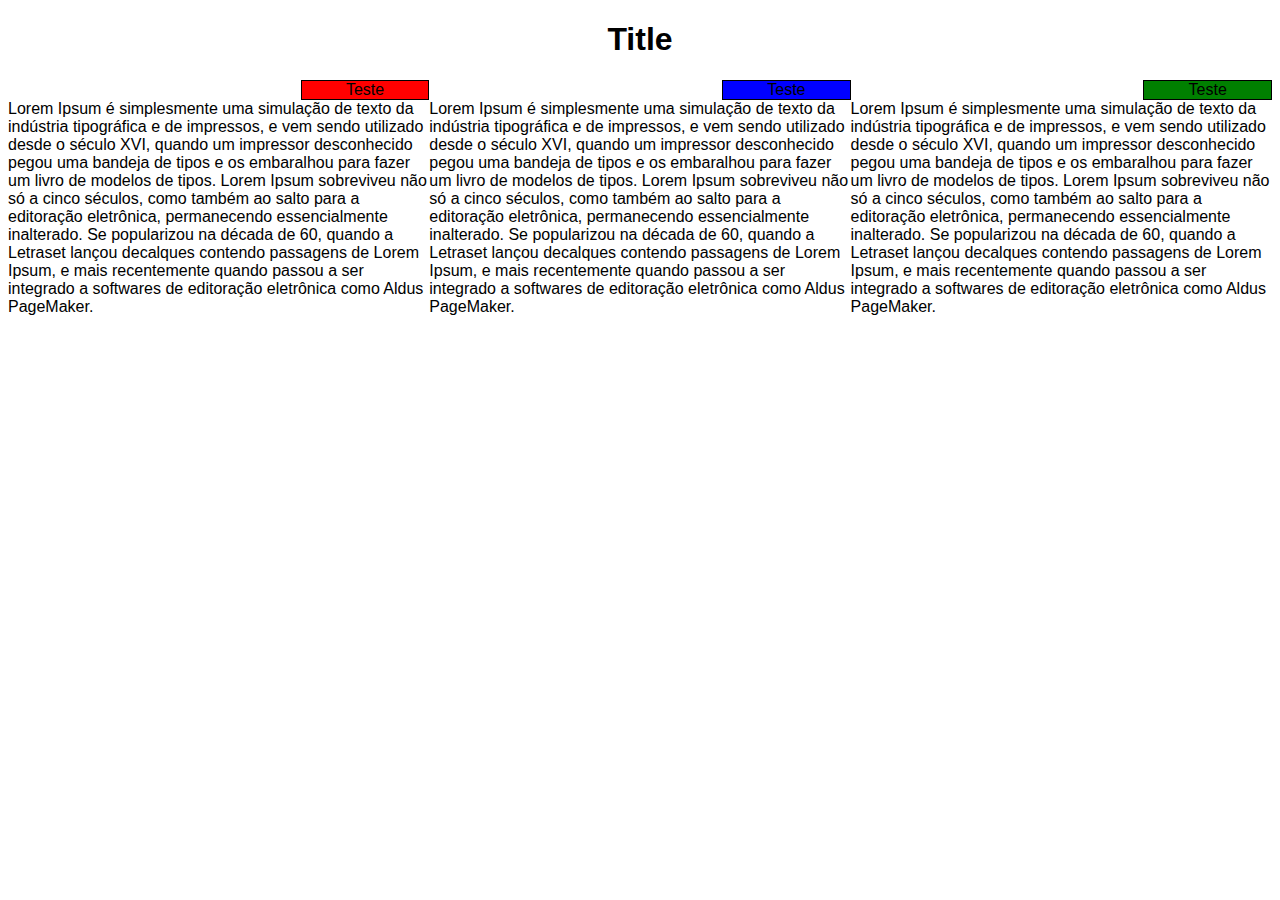
==== site/index.html @ a4a26ba1 "Add content" ====
<!DOCTYPE html>
<html>
<head>
	 <title>Untitled</title>
	 <meta charset="UTF-8">
	 <meta name="viewport" content="width=device-width, initial-scale=1">
	 <style>
	 *{
	 box-sizing: margin-box;
	 font-family: Arial, sans-serif;
	 }
	 h1{
	 text-align: center;
	 }
	 #p1{
	 border: 1px solid black;
	 margin: 0;
	 width: 30%;
	 text-align: center;
	 float: right;
	 background-color: red;
	 }
	 #p2{
	 border: 1px solid black;
	 margin: 0;
	 width: 30%;
	 text-align: center;
	 float: right;
	 background-color: blue;
	 } 
	 #p3{
	 border: 1px solid black;
	 margin: 0;
	 width: 30%;
	 text-align: center;
	 float: right;
	 background-color: green;
	 }
	 section{
	 clear: right;
	 }
	 /* Simple Responsive Framework. */
	 .row { 
	 width: 100%;
	 }
	 /********** Large devices only **********/
	 @media (min-width: 992px) { .col-lg-1, .col-lg-2, .col-lg-3, .col-lg-4, .col-lg-5, .col-lg-6, .col-lg-7, .col-lg-8, .col-lg-9, .col-lg-10, .col-lg-11, .col-lg-12 { 
	 float: left; 
	 } 
	 .col-lg-1 { 
	 width: 8.33%; 
	 } 
	 .col-lg-2 { 
	 width: 16.66%; 
	 } .col-lg-3 { width: 25%; } .col-lg-4 { width: 33.33%; } .col-lg-5 { width: 41.66%; } .col-lg-6 { width: 50%; } .col-lg-7 { width: 58.33%; } .col-lg-8 { width: 66.66%; } .col-lg-9 { width: 74.99%; } .col-lg-10 { width: 83.33%; } .col-lg-11 { width: 91.66%; } .col-lg-12 { width: 100%; }}/********** Medium devices only **********/@media (min-width: 768px) and (max-width: 991px) { .col-md-1, .col-md-2, .col-md-3, .col-md-4, .col-md-5, .col-md-6, .col-md-7, .col-md-8, .col-md-9, .col-md-10, .col-md-11, .col-md-12 { float: left; border: 1px solid green; } .col-md-1 { width: 8.33%; } .col-md-2 { width: 16.66%; } .col-md-3 { width: 25%; } .col-md-4 { width: 33.33%; } .col-md-5 { width: 41.66%; } .col-md-6 { width: 50%; background-color: grey; margin: 10ox; } .col-md-7 { width: 58.33%; } .col-md-8 { width: 66.66%; } .col-md-9 { width: 74.99%; } .col-md-10 { width: 83.33%; } .col-md-11 { width: 91.66%; } .col-md-12 { width: 100%; }}

	 </style>
 </head>
	 <body>
	<h1>Title</h1>
	<div class="row">
	<div class="col-lg-4 col-md-6">
	<p id="p1">Teste</p>
	<section>Lorem Ipsum é simplesmente uma simulação de texto da indústria tipográfica e de impressos, e vem sendo utilizado desde o século XVI, quando um impressor desconhecido pegou uma bandeja de tipos e os embaralhou para fazer um livro de modelos de tipos. Lorem Ipsum sobreviveu não só a cinco séculos, como também ao salto para a editoração eletrônica, permanecendo essencialmente inalterado. Se popularizou na década de 60, quando a Letraset lançou decalques contendo passagens de Lorem Ipsum, e mais recentemente quando passou a ser integrado a softwares de editoração eletrônica como Aldus PageMaker.</section></div>
	
	 <div class="col-lg-4 col-md-6">
	<p id="p2">Teste</p>
	<section>Lorem Ipsum é simplesmente uma simulação de texto da indústria tipográfica e de impressos, e vem sendo utilizado desde o século XVI, quando um impressor desconhecido pegou uma bandeja de tipos e os embaralhou para fazer um livro de modelos de tipos. Lorem Ipsum sobreviveu não só a cinco séculos, como também ao salto para a editoração eletrônica, permanecendo essencialmente inalterado. Se popularizou na década de 60, quando a Letraset lançou decalques contendo passagens de Lorem Ipsum, e mais recentemente quando passou a ser integrado a softwares de editoração eletrônica como Aldus PageMaker.</section>
	</div>
	 <div class="col-lg-4 col-md-6">
	<p id="p3">Teste</p>
	<section>Lorem Ipsum é simplesmente uma simulação de texto da indústria tipográfica e de impressos, e vem sendo utilizado desde o século XVI, quando um impressor desconhecido pegou uma bandeja de tipos e os embaralhou para fazer um livro de modelos de tipos. Lorem Ipsum sobreviveu não só a cinco séculos, como também ao salto para a editoração eletrônica, permanecendo essencialmente inalterado. Se popularizou na década de 60, quando a Letraset lançou decalques contendo passagens de Lorem Ipsum, e mais recentemente quando passou a ser integrado a softwares de editoração eletrônica como Aldus PageMaker.</section>
	</div>
	</div>
	 </body>
 </html>
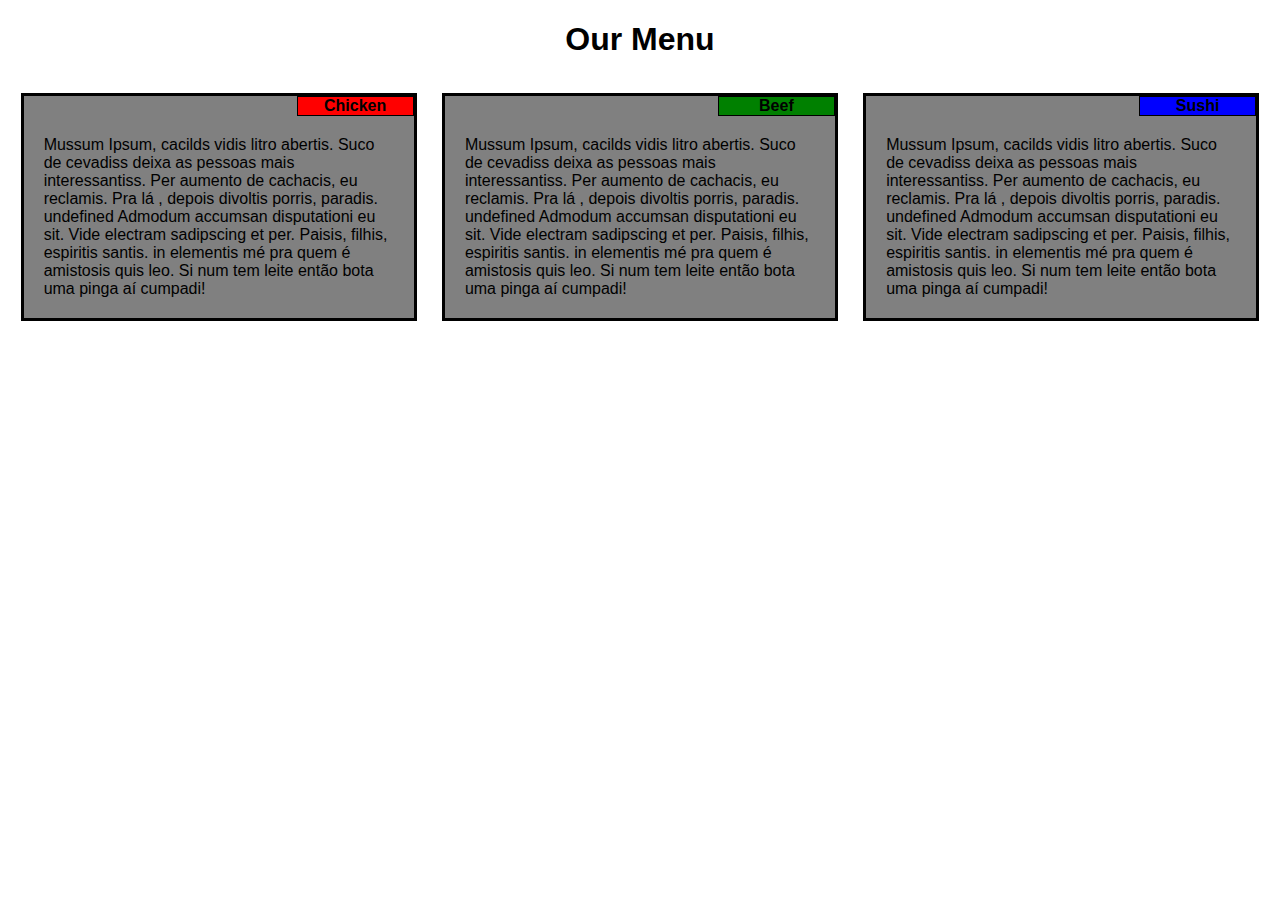
==== commit 465ed7ef: "Reorganizing CSS and HTML" ====
--- a/site/index.html
+++ b/site/index.html
@@ -1,76 +1,36 @@
 <!DOCTYPE html>
 <html>
 <head>
-	 <title>Untitled</title>
-	 <meta charset="UTF-8">
-	 <meta name="viewport" content="width=device-width, initial-scale=1">
-	 <style>
-	 *{
-	 box-sizing: margin-box;
-	 font-family: Arial, sans-serif;
-	 }
-	 h1{
-	 text-align: center;
-	 }
-	 #p1{
-	 border: 1px solid black;
-	 margin: 0;
-	 width: 30%;
-	 text-align: center;
-	 float: right;
-	 background-color: red;
-	 }
-	 #p2{
-	 border: 1px solid black;
-	 margin: 0;
-	 width: 30%;
-	 text-align: center;
-	 float: right;
-	 background-color: blue;
-	 } 
-	 #p3{
-	 border: 1px solid black;
-	 margin: 0;
-	 width: 30%;
-	 text-align: center;
-	 float: right;
-	 background-color: green;
-	 }
-	 section{
-	 clear: right;
-	 }
-	 /* Simple Responsive Framework. */
-	 .row { 
-	 width: 100%;
-	 }
-	 /********** Large devices only **********/
-	 @media (min-width: 992px) { .col-lg-1, .col-lg-2, .col-lg-3, .col-lg-4, .col-lg-5, .col-lg-6, .col-lg-7, .col-lg-8, .col-lg-9, .col-lg-10, .col-lg-11, .col-lg-12 { 
-	 float: left; 
-	 } 
-	 .col-lg-1 { 
-	 width: 8.33%; 
-	 } 
-	 .col-lg-2 { 
-	 width: 16.66%; 
-	 } .col-lg-3 { width: 25%; } .col-lg-4 { width: 33.33%; } .col-lg-5 { width: 41.66%; } .col-lg-6 { width: 50%; } .col-lg-7 { width: 58.33%; } .col-lg-8 { width: 66.66%; } .col-lg-9 { width: 74.99%; } .col-lg-10 { width: 83.33%; } .col-lg-11 { width: 91.66%; } .col-lg-12 { width: 100%; }}/********** Medium devices only **********/@media (min-width: 768px) and (max-width: 991px) { .col-md-1, .col-md-2, .col-md-3, .col-md-4, .col-md-5, .col-md-6, .col-md-7, .col-md-8, .col-md-9, .col-md-10, .col-md-11, .col-md-12 { float: left; border: 1px solid green; } .col-md-1 { width: 8.33%; } .col-md-2 { width: 16.66%; } .col-md-3 { width: 25%; } .col-md-4 { width: 33.33%; } .col-md-5 { width: 41.66%; } .col-md-6 { width: 50%; background-color: grey; margin: 10ox; } .col-md-7 { width: 58.33%; } .col-md-8 { width: 66.66%; } .col-md-9 { width: 74.99%; } .col-md-10 { width: 83.33%; } .col-md-11 { width: 91.66%; } .col-md-12 { width: 100%; }}
+	<title>Module 2 Assignment</title>
+	<meta charset="UTF-8">
+	<meta name="viewport" content="width=device-width, initial-scale=1">
+	<link rel="stylesheet" type="text/css" href="style.css">
+</head>
+<body>
+	<h1>Our Menu</h1>
+	<div class="row">
+		<div class="content-box col-lg-4 col-md-6">
+			<p class="right-top-box red">Chicken</p>
+			<section>Mussum Ipsum, cacilds vidis litro abertis. Suco de cevadiss deixa as pessoas mais interessantiss. Per aumento de cachacis, eu reclamis. Pra lá , depois divoltis porris, paradis. undefined
 
-	 </style>
- </head>
-	 <body>
-	<h1>Title</h1>
-	<div class="row">
-	<div class="col-lg-4 col-md-6">
-	<p id="p1">Teste</p>
-	<section>Lorem Ipsum é simplesmente uma simulação de texto da indústria tipográfica e de impressos, e vem sendo utilizado desde o século XVI, quando um impressor desconhecido pegou uma bandeja de tipos e os embaralhou para fazer um livro de modelos de tipos. Lorem Ipsum sobreviveu não só a cinco séculos, como também ao salto para a editoração eletrônica, permanecendo essencialmente inalterado. Se popularizou na década de 60, quando a Letraset lançou decalques contendo passagens de Lorem Ipsum, e mais recentemente quando passou a ser integrado a softwares de editoração eletrônica como Aldus PageMaker.</section></div>
-	
-	 <div class="col-lg-4 col-md-6">
-	<p id="p2">Teste</p>
-	<section>Lorem Ipsum é simplesmente uma simulação de texto da indústria tipográfica e de impressos, e vem sendo utilizado desde o século XVI, quando um impressor desconhecido pegou uma bandeja de tipos e os embaralhou para fazer um livro de modelos de tipos. Lorem Ipsum sobreviveu não só a cinco séculos, como também ao salto para a editoração eletrônica, permanecendo essencialmente inalterado. Se popularizou na década de 60, quando a Letraset lançou decalques contendo passagens de Lorem Ipsum, e mais recentemente quando passou a ser integrado a softwares de editoração eletrônica como Aldus PageMaker.</section>
+				Admodum accumsan disputationi eu sit. Vide electram sadipscing et per. Paisis, filhis, espiritis santis. in elementis mé pra quem é amistosis quis leo. Si num tem leite então bota uma pinga aí cumpadi!
+			</section>
+		</div>
+
+		<div class="content-box col-lg-4 col-md-6">
+			<p class="right-top-box green">Beef</p>
+			<section>Mussum Ipsum, cacilds vidis litro abertis. Suco de cevadiss deixa as pessoas mais interessantiss. Per aumento de cachacis, eu reclamis. Pra lá , depois divoltis porris, paradis. undefined
+
+				Admodum accumsan disputationi eu sit. Vide electram sadipscing et per. Paisis, filhis, espiritis santis. in elementis mé pra quem é amistosis quis leo. Si num tem leite então bota uma pinga aí cumpadi!
+			</section>
+		</div>
+
+		<div class="content-box col-lg-4 col-md-12">
+			<p class="right-top-box blue">Sushi</p>
+			<section>Mussum Ipsum, cacilds vidis litro abertis. Suco de cevadiss deixa as pessoas mais interessantiss. Per aumento de cachacis, eu reclamis. Pra lá , depois divoltis porris, paradis. undefined
+
+				Admodum accumsan disputationi eu sit. Vide electram sadipscing et per. Paisis, filhis, espiritis santis. in elementis mé pra quem é amistosis quis leo. Si num tem leite então bota uma pinga aí cumpadi!</section>
+		</div>
 	</div>
-	 <div class="col-lg-4 col-md-6">
-	<p id="p3">Teste</p>
-	<section>Lorem Ipsum é simplesmente uma simulação de texto da indústria tipográfica e de impressos, e vem sendo utilizado desde o século XVI, quando um impressor desconhecido pegou uma bandeja de tipos e os embaralhou para fazer um livro de modelos de tipos. Lorem Ipsum sobreviveu não só a cinco séculos, como também ao salto para a editoração eletrônica, permanecendo essencialmente inalterado. Se popularizou na década de 60, quando a Letraset lançou decalques contendo passagens de Lorem Ipsum, e mais recentemente quando passou a ser integrado a softwares de editoração eletrônica como Aldus PageMaker.</section>
-	</div>
-	</div>
-	 </body>
- </html>+</body>
+</html>--- a/site/style.css
+++ b/site/style.css
@@ -0,0 +1,55 @@
+*{
+	box-sizing: border-box;
+	font-family: Arial, sans-serif;
+}
+h1{
+	text-align: center;
+}
+.content-box {
+	border: 3px solid black;
+	background-color: grey;	
+	position: relative;
+}
+.content-box .right-top-box{
+	border: 1px solid black;
+	margin: 0;
+	width: 30%;
+	text-align: center;
+	float: right;
+	font-weight: bold;
+	position: relative;
+	top: 0;
+	right: 0;
+}
+.red{
+	background-color: red;
+}
+.blue{
+	background-color: blue;
+} 
+.green{
+	background-color: green;
+}
+section{
+	padding: 20px;
+	margin-top: 20px; 
+}
+/* Simple Responsive Framework. */
+.row { 
+	width: 100%;
+}
+.row div{
+	margin: 1%;
+}
+/********** Large devices only **********/
+@media (min-width: 992px) { .col-lg-4 { 
+	float: left; 
+} 
+.col-lg-4 { width: 31.33%; } 
+}
+/********** Medium devices only **********/
+@media (min-width: 768px) and (max-width: 991px) { .col-md-6, .col-md-12 { 
+	float: left; 
+} 
+.col-md-6 { width: 48%; } 
+.col-md-12 { width: 98%; }}
